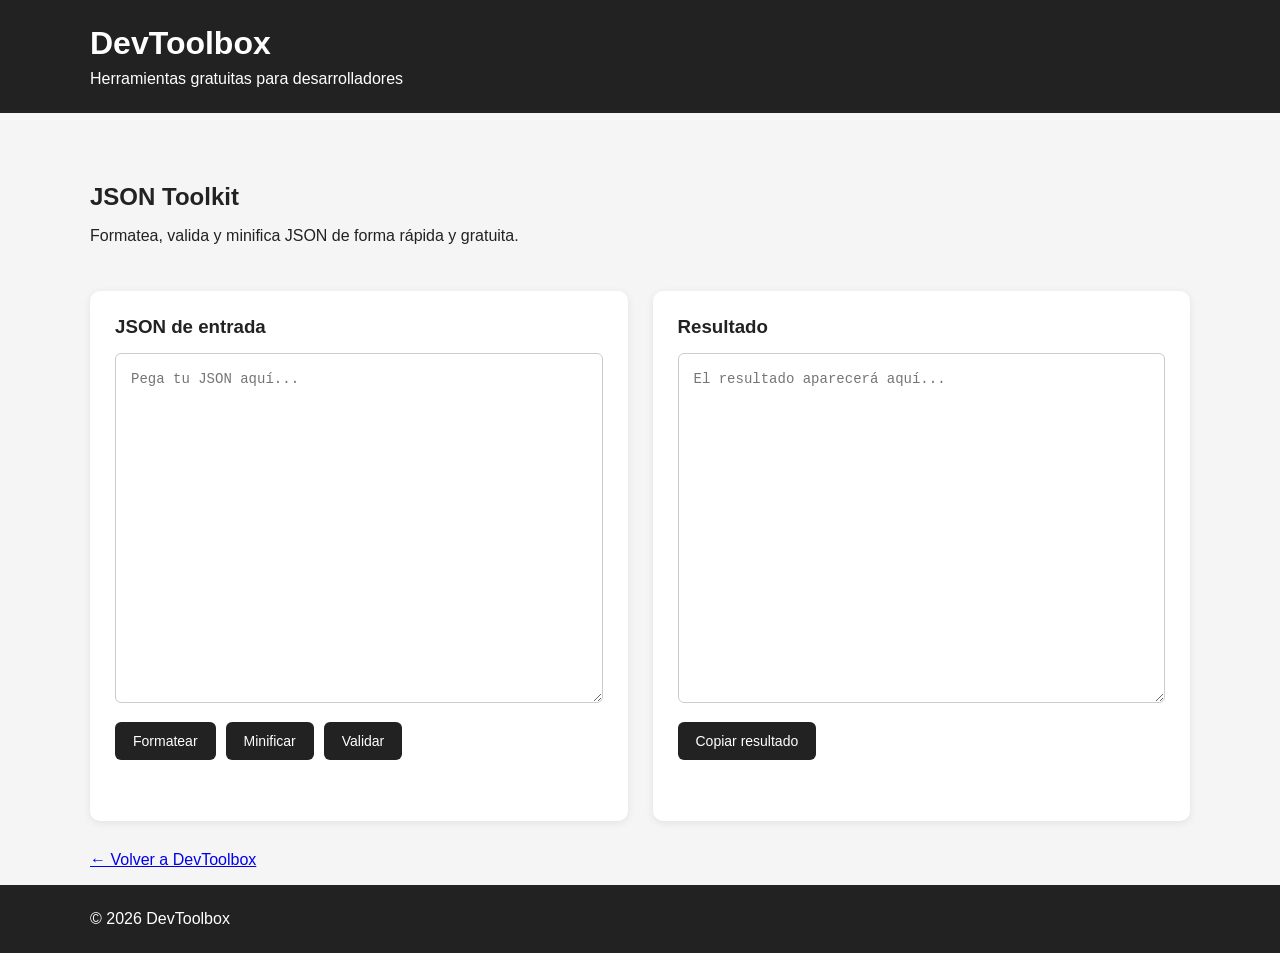
==== tools/json-toolkit.html @ 9d7fa0b3 "Mejorar diseño del JSON Toolkit" ====
<!DOCTYPE html>
<html lang="es">
<head>
    <meta charset="UTF-8">
    <meta name="viewport" content="width=device-width, initial-scale=1.0">

    <title>JSON Toolkit - DevToolbox</title>

    <link rel="stylesheet" href="../css/style.css">
</head>

<body>

    <header class="site-header">
        <div class="container">
            <h1>DevToolbox</h1>
            <p>Herramientas gratuitas para desarrolladores</p>
        </div>
    </header>

    <main class="container">

        <section class="hero">
            <h2>JSON Toolkit</h2>
            <p>
                Formatea, valida y minifica JSON de forma rápida y gratuita.
            </p>
        </section>

        <section class="json-tool">

            <div class="json-input">
                <h3>JSON de entrada</h3>

                <textarea
                    id="jsonInput"
                    placeholder='Pega tu JSON aquí...'
                    spellcheck="false"
                ></textarea>

                <div class="json-actions">
                    <button id="formatBtn">Formatear</button>
                    <button id="minifyBtn">Minificar</button>
                    <button id="validateBtn">Validar</button>
                </div>
            </div>

            <div class="json-output">
                <h3>Resultado</h3>

                <textarea
                    id="jsonOutput"
                    readonly
                    spellcheck="false"
                    placeholder="El resultado aparecerá aquí..."
                ></textarea>

                <button id="copyBtn">Copiar resultado</button>

                <p id="jsonMessage"></p>
            </div>

        </section>

        <p>
            <a href="../index.html">← Volver a DevToolbox</a>
        </p>

    </main>

    <footer class="site-footer">
        <div class="container">
            <p>© 2026 DevToolbox</p>
        </div>
    </footer>

    <script src="../js/json-toolkit.js"></script>

</body>
</html>
---- css/style.css ----
* {
    box-sizing: border-box;
}

body {
    font-family: Arial, sans-serif;
    margin: 0;
    background-color: #f5f5f5;
    color: #222;
}

.container {
    width: min(1100px, 90%);
    margin: 0 auto;
}

.site-header {
    background-color: #222;
    color: white;
    padding: 25px 0;
}

.site-header h1 {
    margin: 0 0 8px;
}

.site-header p {
    margin: 0;
}

.hero {
    padding: 50px 0 30px;
}

.hero h2 {
    margin-bottom: 10px;
}

.tools-section {
    padding-bottom: 50px;
}

.tools-grid {
    display: grid;
    grid-template-columns: repeat(auto-fit, minmax(250px, 1fr));
    gap: 20px;
}

.tool-card {
    background-color: white;
    padding: 25px;
    border-radius: 8px;
    box-shadow: 0 2px 8px rgba(0, 0, 0, 0.08);
}

.tool-card h3 {
    margin-top: 0;
}

.tool-button {
    display: inline-block;
    margin-top: 10px;
    padding: 10px 16px;
    background-color: #222;
    color: white;
    text-decoration: none;
    border-radius: 5px;
}

.tool-button:hover {
    background-color: #444;
}

/* JSON Toolkit */

.json-tool {
    display: grid;
    grid-template-columns: 1fr 1fr;
    gap: 25px;
    margin-bottom: 30px;
}

.json-input,
.json-output {
    background-color: white;
    padding: 25px;
    border-radius: 10px;
    box-shadow: 0 2px 8px rgba(0, 0, 0, 0.08);
}

.json-input h3,
.json-output h3 {
    margin-top: 0;
    margin-bottom: 15px;
}

textarea {
    width: 100%;
    min-height: 350px;
    padding: 15px;
    border: 1px solid #ccc;
    border-radius: 6px;
    resize: vertical;
    font-family: Consolas, Monaco, monospace;
    font-size: 14px;
    line-height: 1.5;
}

textarea:focus {
    outline: none;
    border-color: #555;
}

.json-actions {
    display: flex;
    flex-wrap: wrap;
    gap: 10px;
    margin-top: 15px;
}

button {
    border: none;
    padding: 11px 18px;
    border-radius: 6px;
    background-color: #222;
    color: white;
    font-size: 14px;
    cursor: pointer;
}

button:hover {
    background-color: #444;
}

#copyBtn {
    margin-top: 15px;
}

#jsonMessage {
    margin-bottom: 0;
    font-weight: bold;
    min-height: 20px;
}

.site-footer {
    padding: 25px 0;
    background-color: #222;
    color: white;
}

.site-footer p {
    margin: 0;
}

@media (max-width: 700px) {
    .json-tool {
        grid-template-columns: 1fr;
    }

    .json-actions {
        flex-direction: column;
    }

    .json-actions button {
        width: 100%;
    }

    textarea {
        min-height: 250px;
    }
}
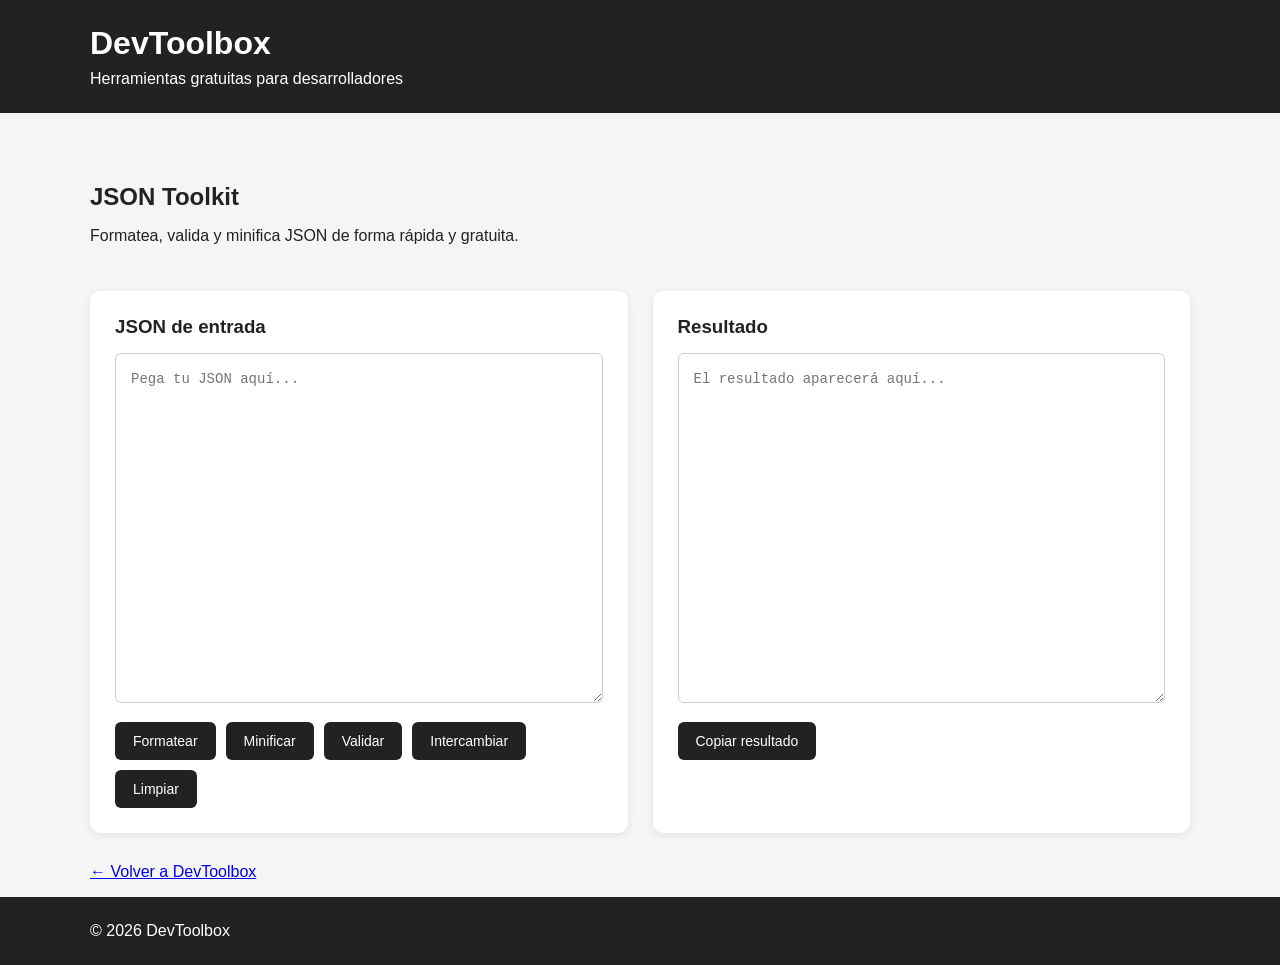
==== commit 05277b30: "Agregar funciones de limpiar e intercambiar al JSON Toolkit" ====
--- a/tools/json-toolkit.html
+++ b/tools/json-toolkit.html
@@ -42,6 +42,8 @@
                     <button id="formatBtn">Formatear</button>
                     <button id="minifyBtn">Minificar</button>
                     <button id="validateBtn">Validar</button>
+                    <button id="swapBtn">Intercambiar</button>
+                    <button id="clearBtn">Limpiar</button>
                 </div>
             </div>
 
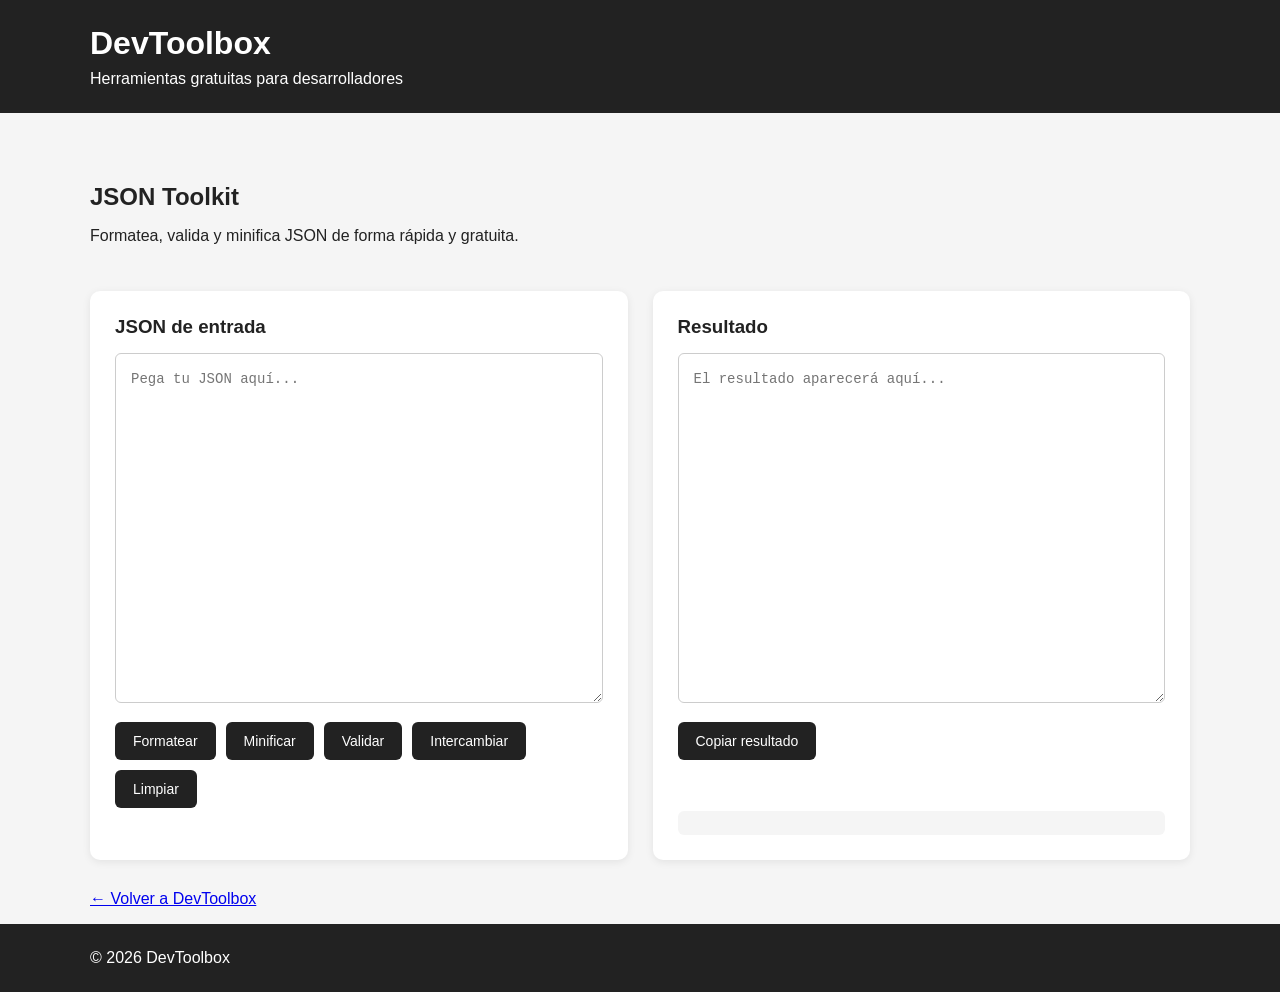
==== commit cec2187f: "Agregar analizador de información JSON" ====
--- a/tools/json-toolkit.html
+++ b/tools/json-toolkit.html
@@ -60,6 +60,8 @@
                 <button id="copyBtn">Copiar resultado</button>
 
                 <p id="jsonMessage"></p>
+
+                <div id="jsonInfo" class="json-info"></div>
             </div>
 
         </section>
--- a/css/style.css
+++ b/css/style.css
@@ -168,4 +168,12 @@
     textarea {
         min-height: 250px;
     }
+}
+
+.json-info {
+    margin-top: 15px;
+    padding: 12px;
+    background-color: #f5f5f5;
+    border-radius: 6px;
+    font-size: 14px;
 }
